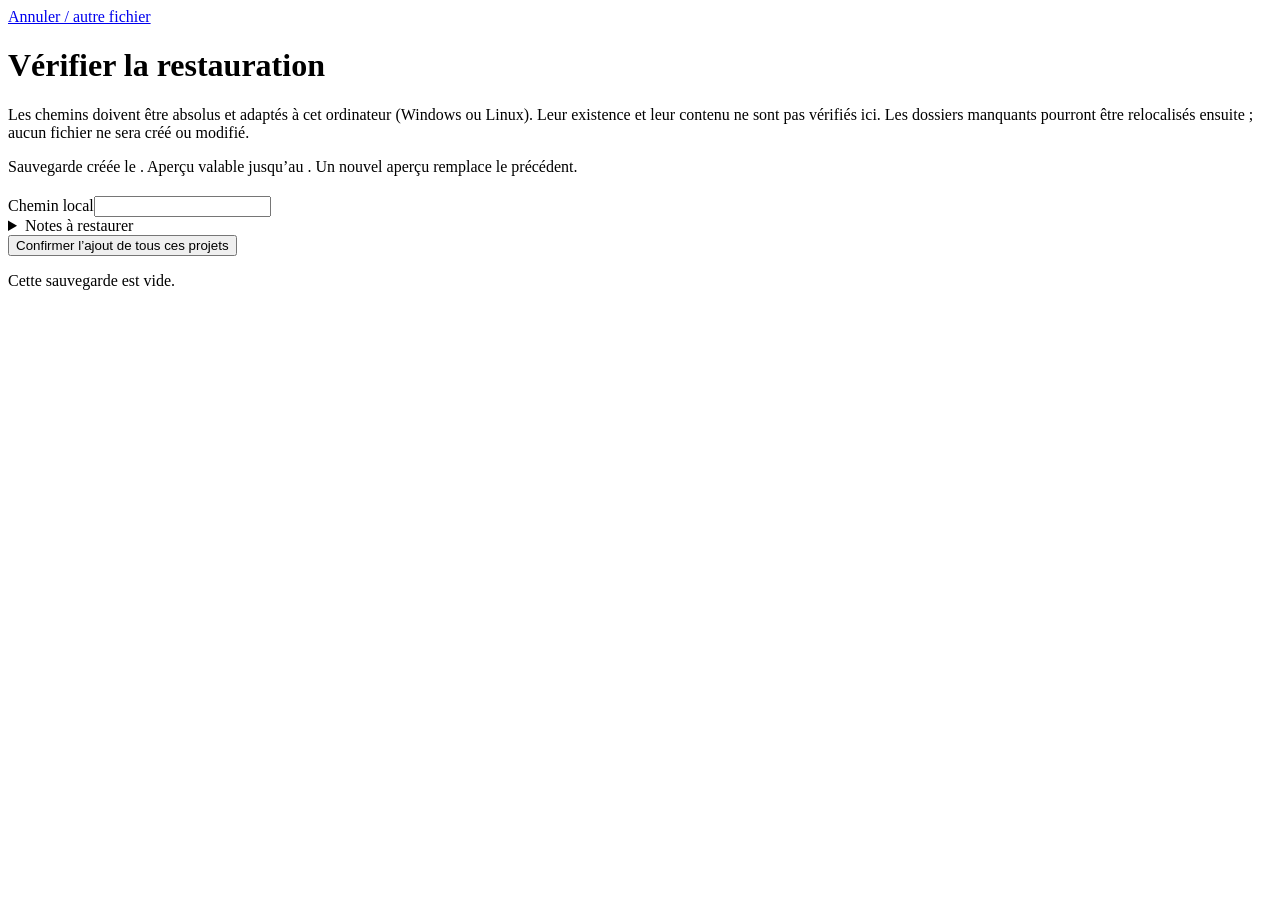
==== kodvido-app/src/main/resources/templates/backup-preview.html @ 19db51b8 "Add reviewed atomic JSON catalogue backup and restore" ====
<!doctype html>
<html lang="fr" xmlns:th="http://www.thymeleaf.org"><head><meta charset="utf-8"><title>Kodvido · Aperçu de restauration</title><link rel="stylesheet" href="/style.css"></head>
<body><main><a href="/backup">Annuler / autre fichier</a><h1>Vérifier la restauration</h1>
<p>Les chemins doivent être absolus et adaptés à cet ordinateur (Windows ou Linux). Leur existence et leur contenu ne sont pas vérifiés ici. Les dossiers manquants pourront être relocalisés ensuite ; aucun fichier ne sera créé ou modifié.</p>
<p>Sauvegarde créée le <span th:text="${preview.backup.exportedAt}"></span>. Aperçu valable jusqu’au <span th:text="${preview.expiresAt}"></span>. Un nouvel aperçu remplace le précédent.</p>
<form th:action="@{/backup/confirm}" method="post"><input type="hidden" name="token" th:value="${preview.id}">
<article th:each="p : ${preview.backup.projects}"><h2 th:text="${p.name}"></h2><small th:text="${p.id}"></small>
<label>Chemin local<input name="path" th:value="${p.path}" maxlength="4000" required></label>
<details th:if="${p.notes != null}"><summary>Notes à restaurer</summary><p>Révision <span th:text="${p.notes.revision}"></span> · <span th:text="${p.notes.updatedAt}"></span></p>
<ul><li th:each="phase : ${p.notes.phases}"><span th:text="${phase.date}"></span> · <span th:text="${phase.description}"></span> · <span th:text="${phase.state}"></span></li></ul>
<h3>Développement</h3><pre th:text="${p.notes.development}"></pre><h3>Exploitation</h3><pre th:text="${p.notes.operations}"></pre></details></article>
<button th:unless="${preview.backup.projects.empty}">Confirmer l’ajout de tous ces projets</button><p th:if="${preview.backup.projects.empty}">Cette sauvegarde est vide.</p></form></main></body></html>
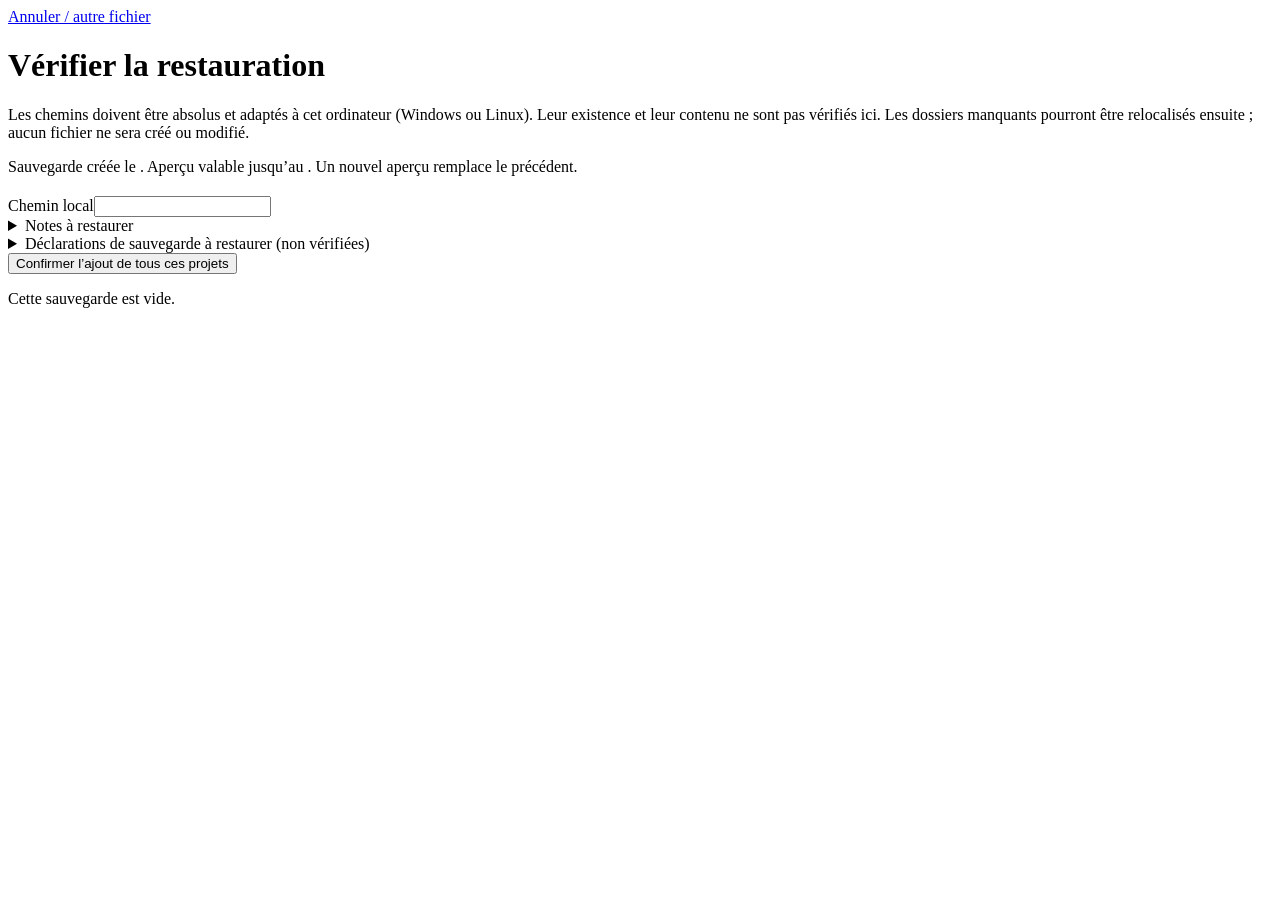
==== commit cbeae40c: "feat: add dated backup declarations and JSON v2 transfer" ====
--- a/kodvido-app/src/main/resources/templates/backup-preview.html
+++ b/kodvido-app/src/main/resources/templates/backup-preview.html
@@ -8,5 +8,5 @@
 <label>Chemin local<input name="path" th:value="${p.path}" maxlength="4000" required></label>
 <details th:if="${p.notes != null}"><summary>Notes à restaurer</summary><p>Révision <span th:text="${p.notes.revision}"></span> · <span th:text="${p.notes.updatedAt}"></span></p>
 <ul><li th:each="phase : ${p.notes.phases}"><span th:text="${phase.date}"></span> · <span th:text="${phase.description}"></span> · <span th:text="${phase.state}"></span></li></ul>
-<h3>Développement</h3><pre th:text="${p.notes.development}"></pre><h3>Exploitation</h3><pre th:text="${p.notes.operations}"></pre></details></article>
+<h3>Développement</h3><pre th:text="${p.notes.development}"></pre><h3>Exploitation</h3><pre th:text="${p.notes.operations}"></pre></details><details th:if="${p.assessment != null}"><summary>Déclarations de sauvegarde à restaurer (non vérifiées)</summary><ul><li th:each="i : ${p.assessment.items}"><span th:text="${i.dimension}"></span> · <span th:text="${i.state}"></span> · <span th:text="${i.checkedOn ?: 'UNKNOWN'}"></span><pre th:text="${i.evidence}"></pre></li></ul></details></article>
 <button th:unless="${preview.backup.projects.empty}">Confirmer l’ajout de tous ces projets</button><p th:if="${preview.backup.projects.empty}">Cette sauvegarde est vide.</p></form></main></body></html>
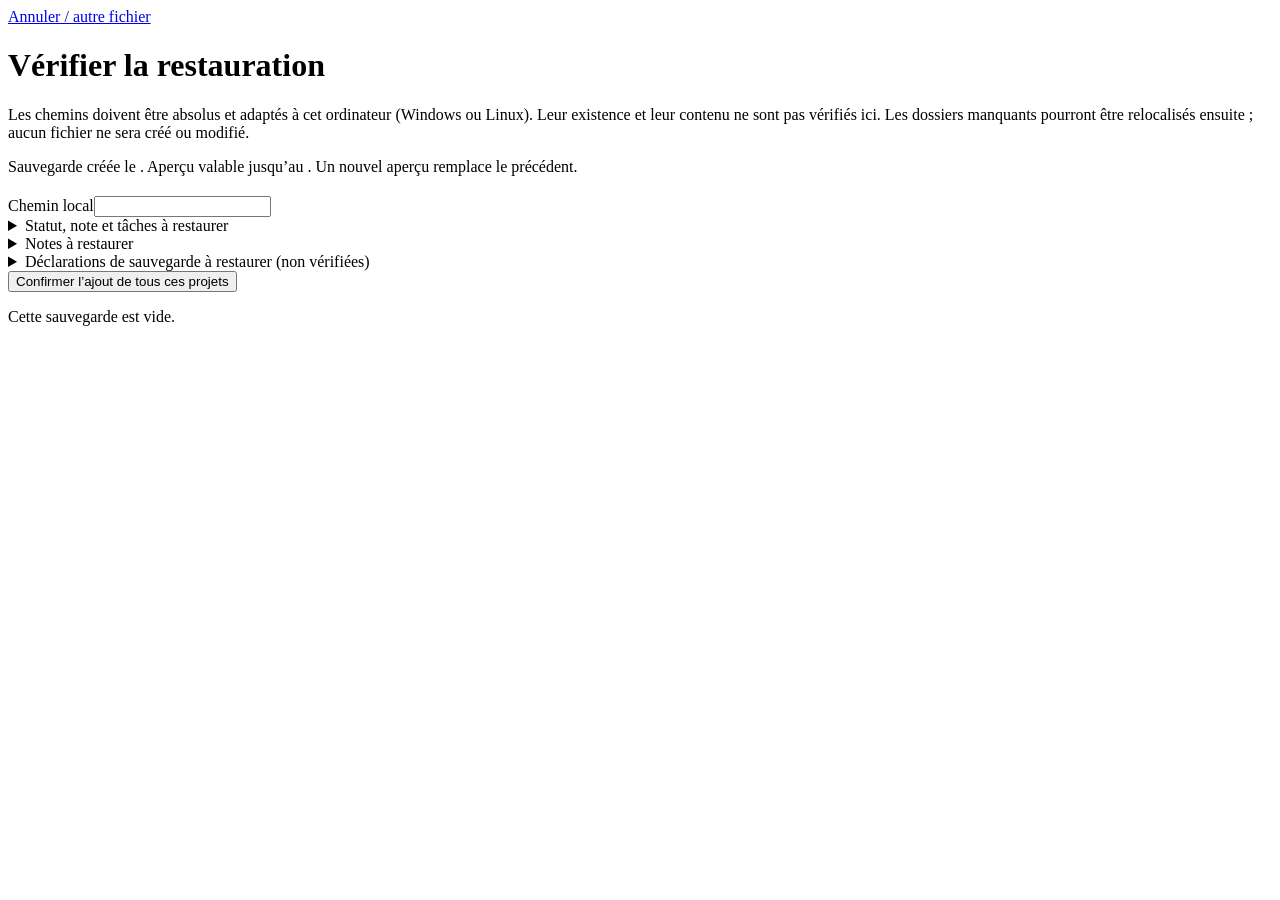
==== commit d3e0144e: "feat: recenter Kodvido on a persistent automatic project inventory" ====
--- a/kodvido-app/src/main/resources/templates/backup-preview.html
+++ b/kodvido-app/src/main/resources/templates/backup-preview.html
@@ -6,6 +6,7 @@
 <form th:action="@{/backup/confirm}" method="post"><input type="hidden" name="token" th:value="${preview.id}">
 <article th:each="p : ${preview.backup.projects}"><h2 th:text="${p.name}"></h2><small th:text="${p.id}"></small>
 <label>Chemin local<input name="path" th:value="${p.path}" maxlength="4000" required></label>
+<details th:if="${p.inventoryNotes != null}"><summary>Statut, note et tâches à restaurer</summary><p th:text="${p.inventoryNotes.lifecycle}"></p><pre th:text="${p.inventoryNotes.note}"></pre><pre th:text="${p.inventoryNotes.tasks}"></pre></details>
 <details th:if="${p.notes != null}"><summary>Notes à restaurer</summary><p>Révision <span th:text="${p.notes.revision}"></span> · <span th:text="${p.notes.updatedAt}"></span></p>
 <ul><li th:each="phase : ${p.notes.phases}"><span th:text="${phase.date}"></span> · <span th:text="${phase.description}"></span> · <span th:text="${phase.state}"></span></li></ul>
 <h3>Développement</h3><pre th:text="${p.notes.development}"></pre><h3>Exploitation</h3><pre th:text="${p.notes.operations}"></pre></details><details th:if="${p.assessment != null}"><summary>Déclarations de sauvegarde à restaurer (non vérifiées)</summary><ul><li th:each="i : ${p.assessment.items}"><span th:text="${i.dimension}"></span> · <span th:text="${i.state}"></span> · <span th:text="${i.checkedOn ?: 'UNKNOWN'}"></span><pre th:text="${i.evidence}"></pre></li></ul></details></article>
